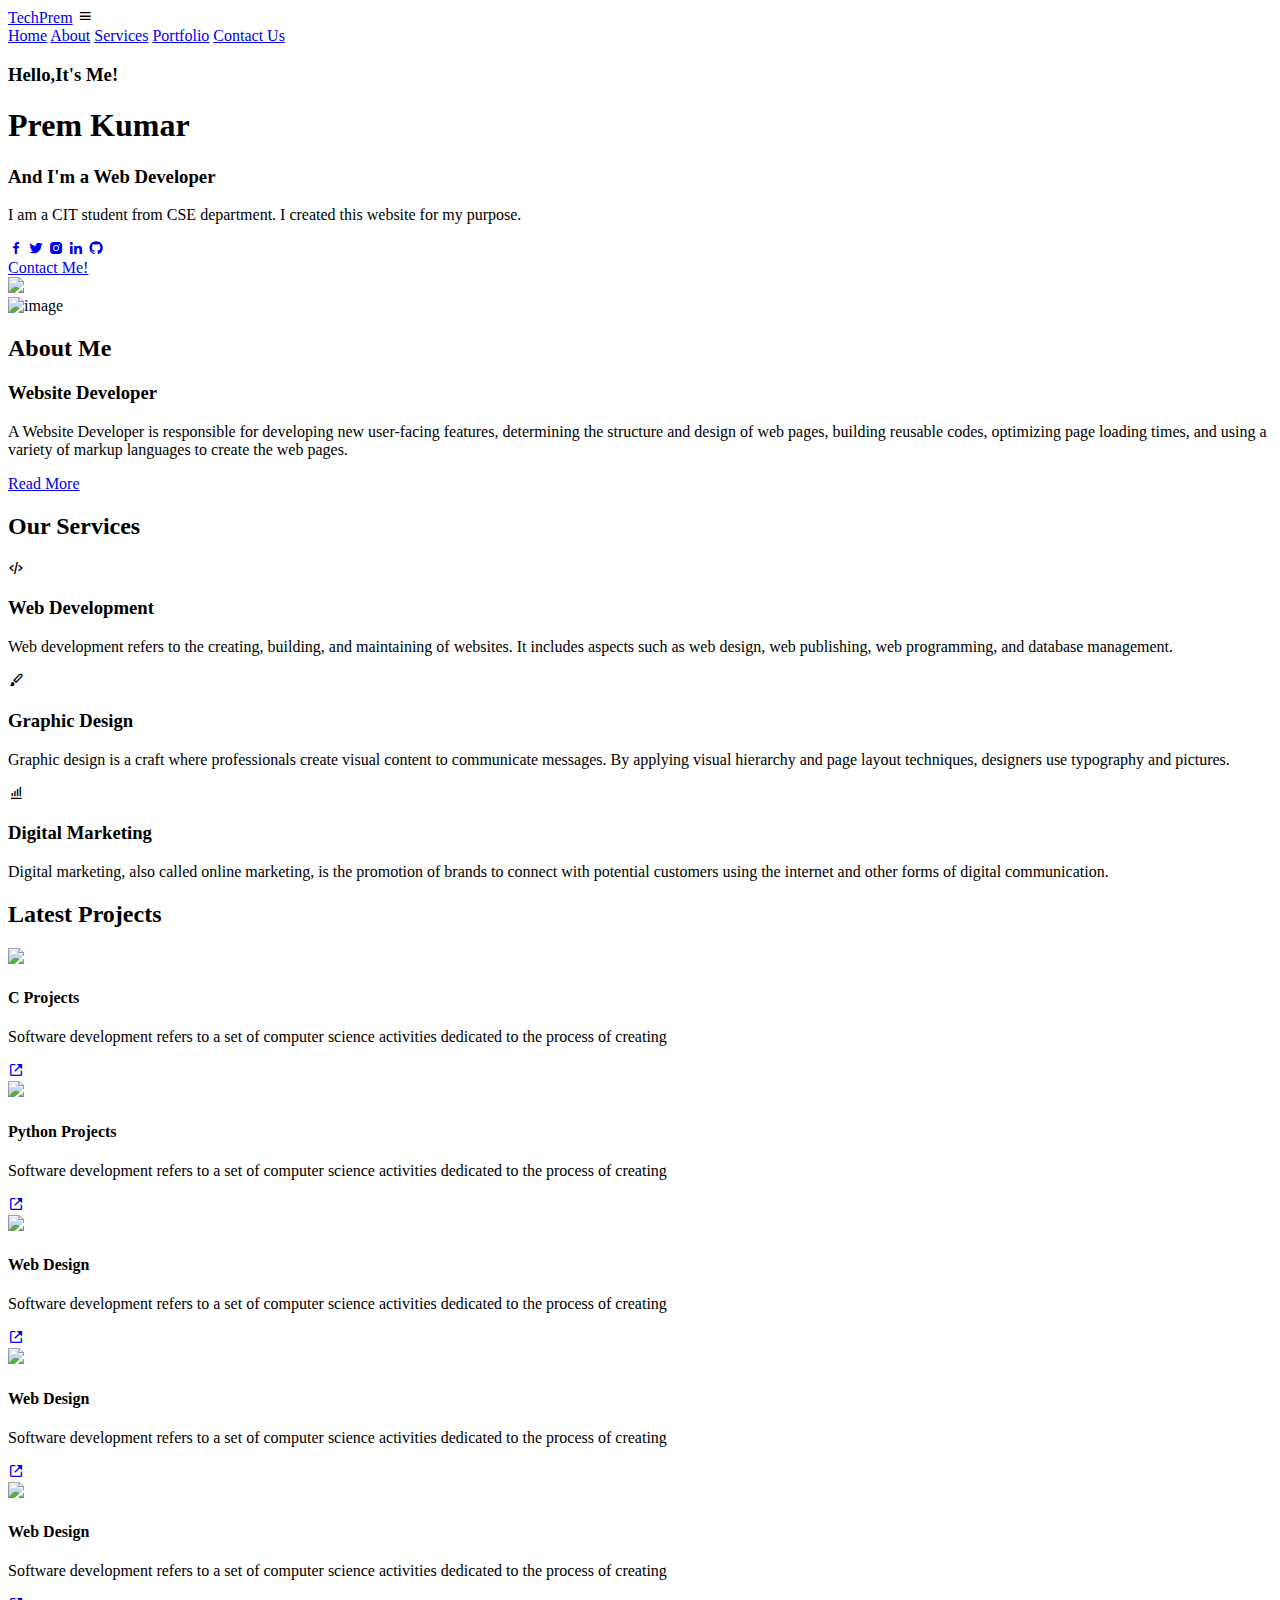
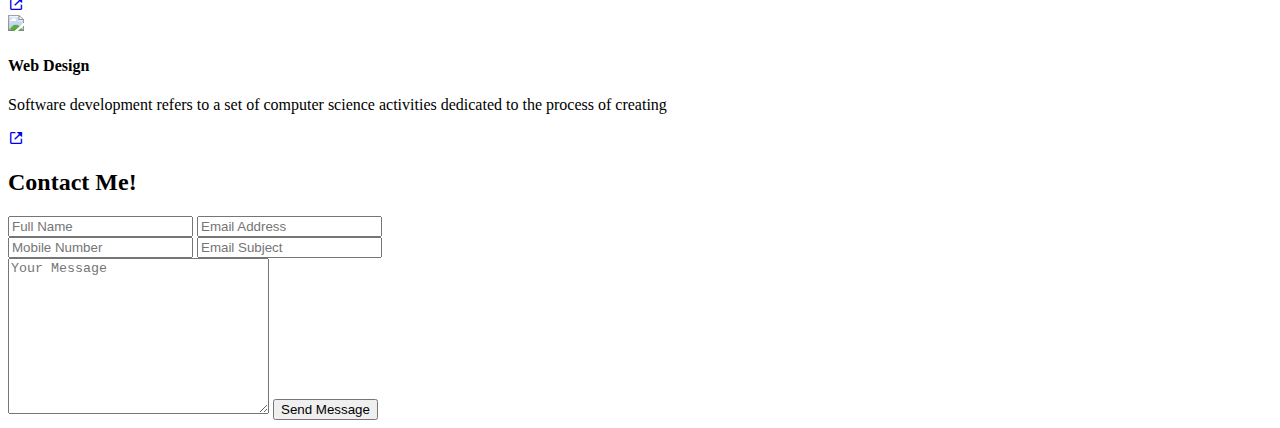
==== portfolio/index.html @ 0f35eb37 "Add via file upload" ====
<!DOCTYPE html>
<html lang="en">
<head>
    <meta charset="UTF-8">
    <meta http-equiv="X-UA-Compatible" content="IE=edge">
    <meta name="viewport" content="width=device-width, intital-scale=1.0">
    <title>Reponsive Portfolio Website Design</title>

    <!--Box-icons-->
    <link href='https://unpkg.com/boxicons@2.1.4/css/boxicons.min.css' rel='stylesheet'>

    <!--Stylesheet Linking-->
    <link rel="stylesheet" href="css/style.css">
</head>
<body>
    <!--Header design-->
    <header class="header">
        <a href="#" class="logo">TechPrem</a>

        <i class='bx bx-menu' id="menu-icon"></i>
        <nav class="navbar">
            <a href="#home" class="active">Home</a>
            <a href="#about">About</a>
            <a href="#services">Services</a>
            <a href="#portfolio">Portfolio</a>
            <a href="#contact">Contact Us</a>
        </nav>
    </header>

    <!--Home section Design-->
    <section class="home" id="home">
        <div class="home-content">
            <h3>Hello,It's Me!</h3>
            <h1>Prem Kumar</h1>
            <h3>And I'm a <span>Web Developer</span></h3>
            <p>I am a CIT student from CSE department. I created this
                website for my purpose.</p>
            <div class="social-media">
                <a href="https://www.facebook.com/profile.php?id=100094694765161" target="_blank"><i class='bx bxl-facebook'></i></a>
                <a href="https://twitter.com/premjr07" target="_blank"><i class='bx bxl-twitter'></i></a>
                <a href="https://www.instagram.com/prem__jr_/" target="_blank"><i class='bx bxl-instagram-alt'></i></a>
                <a href="https://www.linkedin.com/in/prem-kumar-08a73b274/" target="_blank"><i class='bx bxl-linkedin'></i></a>
                <a href="https://github.com/Prem30-jr" target="_blank"><i class='bx bxl-github'></i></a>
            </div>
            <a href="#contact" class="btn">Contact Me!</a>
        </div>
        <div class="home-img">
            <img src="images/Prem2.jpg" >
        </div>
    </section>

    <!--About Section Design-->
    <section class="about" id="about">
        <div class="about-img">
            <img src="images/Prem1.jpg" alt="image" height="400px;" width="450px;">
        </div>
        <div class="about-content">
            <h2 class="heading">About <span>Me</span></h2>
            <h3>Website Developer</h3>
            <p>A Website Developer is responsible for developing new user-facing features, determining the structure
                 and design of web pages, building reusable codes, optimizing page loading times, and using a variety of 
                 markup languages to create the web pages.</p>
            <a href="#" class="btn">Read More</a>
        </div>
    </section>

    <!--Service section Design-->
    <section class="services" id="services">
        <h2 class="heading">Our <span>Services</span></h2>
        <div class="services-container">
            <div class="services-box">
                <i class="bx bx-code-alt"></i>
                <h3>Web Development</h3>
                <p>Web development refers to the creating, building, and maintaining of websites. 
                    It includes aspects such as web design, web publishing, web programming, 
                    and database management.</p>
                
            </div>
            <div class="services-box">
                <i class="bx bxs-paint"></i>
                <h3>Graphic Design</h3>
                <p>Graphic design is a craft where professionals create visual content to communicate messages. By applying visual 
                    hierarchy and page layout techniques, designers use typography and pictures.</p>
                
            </div>
            <div class="services-box">
                <i class="bx bx-bar-chart-alt"></i>
                <h3>Digital Marketing</h3>
                <p>Digital marketing, also called online marketing, is the promotion of brands to connect with potential 
                    customers using the internet and other forms of digital communication. 
                </p>
               
            </div>
        </div>
    </section>
    <!--Portfolio section-->
    <section class="portfolio" id="portfolio">
        <h2 class="heading">Latest <span>Projects</span></h2>
        <div class="portfolio-container">
            <div class="portfolio-box">
                <img src="images/portfolio1.jpeg">
                <div class="portfolio-layer">
                    <h4>C Projects</h4>
                    <p>Software development refers to a set of computer science activities 
                        dedicated to the process of creating
                        </p>
                    <a href="https://github.com/Prem30-jr/C-Projects" target="_blank"><i class='bx bx-link-external'></i></a>
                </div>
            </div>

            <div class="portfolio-box">
                <img src="images/Prem3.jpg">
                <div class="portfolio-layer">
                    <h4>Python Projects</h4>
                    <p>Software development refers to a set of computer science activities 
                        dedicated to the process of creating 
                        </p>
                    <a href="https://github.com/Prem30-jr/Python-Projects" target="_blank"><i class='bx bx-link-external'></i></a>
                </div>
            </div>

            <div class="portfolio-box">
                <img src="images/Prem4.jpeg">
                <div class="portfolio-layer">
                    <h4>Web Design</h4>
                    <p>Software development refers to a set of computer science activities 
                        dedicated to the process of creating
                        </p>
                    <a href="#"><i class='bx bx-link-external'></i></a>
                </div>
            </div>

            <div class="portfolio-box">
                <img src="images/Prem5.jpg">
                <div class="portfolio-layer">
                    <h4>Web Design</h4>
                    <p>Software development refers to a set of computer science activities 
                        dedicated to the process of creating 
                        </p>
                    <a href="#"><i class='bx bx-link-external'></i></a>
                </div>
            </div>

            <div class="portfolio-box">
                <img src="images/Prem6.jpg">
                <div class="portfolio-layer">
                    <h4>Web Design</h4>
                    <p>Software development refers to a set of computer science activities 
                        dedicated to the process of creating
                        </p>
                    <a href="#"><i class='bx bx-link-external'></i></a>
                </div>
            </div>

            <div class="portfolio-box">
                <img src="images/Prem7.jpg">
                <div class="portfolio-layer">
                    <h4>Web Design</h4>
                    <p>Software development refers to a set of computer science activities 
                        dedicated to the process of creating
                        </p>
                    <a href="#"><i class='bx bx-link-external'></i></a>
                </div>
            </div>
        </div>
    </section>
    <!--Contact for Section-->
    <section class="contact" id="contact">
        <h2 class="heading">Contact <span>Me!</span></h2>
        <form action="#">
            <div class="input-box">
                <input type="text" placeholder="Full Name">
                <input type="email" placeholder="Email Address">
                
            </div>
            <div class="input-box">
                <input type="number" placeholder="Mobile Number">
                <input type="text" placeholder="Email Subject">
                
            </div>
            <textarea name="" id="" cols="30" rows="10" placeholder="Your Message"></textarea>
            <input type="submit" value="Send Message" class="btn">
        </form>
    </section>
</body>
</html>
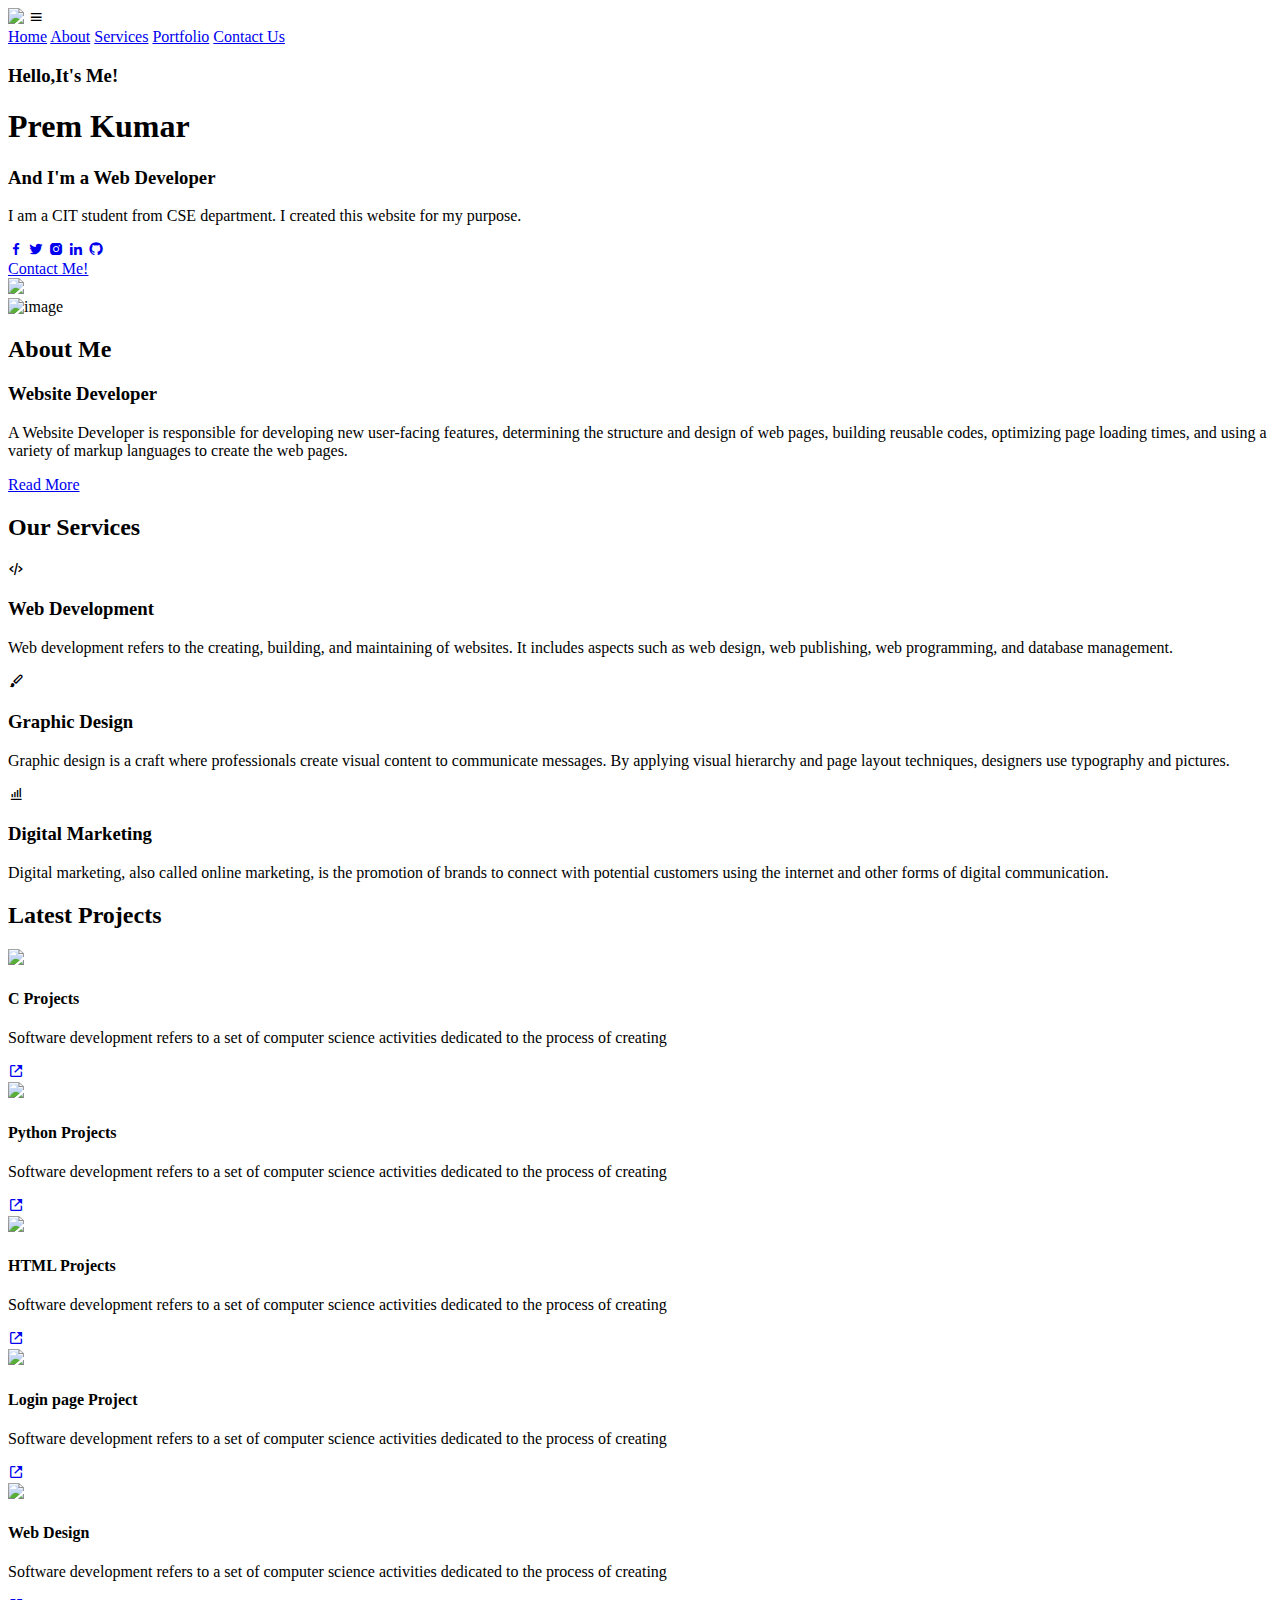
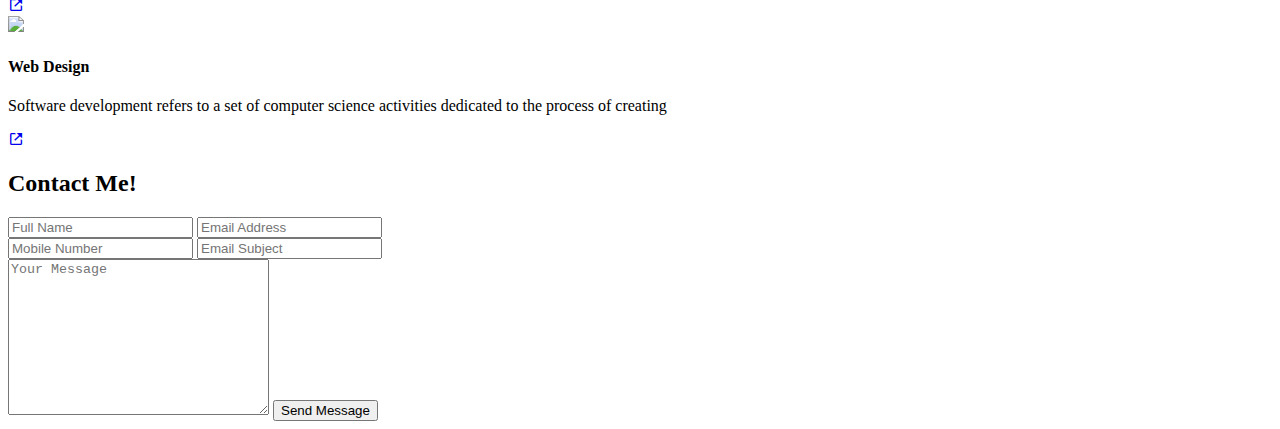
==== commit f501351e: "Add files via upload" ====
--- a/portfolio/index.html
+++ b/portfolio/index.html
@@ -15,7 +15,8 @@
 <body>
     <!--Header design-->
     <header class="header">
-        <a href="#" class="logo">TechPrem</a>
+        <a href="#" class="logo"><img src="images/logo.png" width="150px"></a>
+        
 
         <i class='bx bx-menu' id="menu-icon"></i>
         <nav class="navbar">
@@ -36,7 +37,7 @@
             <p>I am a CIT student from CSE department. I created this
                 website for my purpose.</p>
             <div class="social-media">
-                <a href="https://www.facebook.com/profile.php?id=100094694765161" target="_blank"><i class='bx bxl-facebook'></i></a>
+                <a href="https://www.facebook.com/profile.php?id=100095736662800" target="_blank"><i class='bx bxl-facebook'></i></a>
                 <a href="https://twitter.com/premjr07" target="_blank"><i class='bx bxl-twitter'></i></a>
                 <a href="https://www.instagram.com/prem__jr_/" target="_blank"><i class='bx bxl-instagram-alt'></i></a>
                 <a href="https://www.linkedin.com/in/prem-kumar-08a73b274/" target="_blank"><i class='bx bxl-linkedin'></i></a>
@@ -52,7 +53,7 @@
     <!--About Section Design-->
     <section class="about" id="about">
         <div class="about-img">
-            <img src="images/Prem1.jpg" alt="image" height="400px;" width="450px;">
+            <img src="images/prem photo.jpg" alt="image" height="400px;" width="450px;">
         </div>
         <div class="about-content">
             <h2 class="heading">About <span>Me</span></h2>
@@ -122,22 +123,22 @@
             <div class="portfolio-box">
                 <img src="images/Prem4.jpeg">
                 <div class="portfolio-layer">
-                    <h4>Web Design</h4>
+                    <h4>HTML Projects</h4>
                     <p>Software development refers to a set of computer science activities 
                         dedicated to the process of creating
                         </p>
-                    <a href="#"><i class='bx bx-link-external'></i></a>
+                    <a href="https://github.com/Prem30-jr/HTML-Projects" target="_blank"><i class='bx bx-link-external'></i></a>
                 </div>
             </div>
 
             <div class="portfolio-box">
                 <img src="images/Prem5.jpg">
                 <div class="portfolio-layer">
-                    <h4>Web Design</h4>
+                    <h4>Login page Project</h4>
                     <p>Software development refers to a set of computer science activities 
                         dedicated to the process of creating 
                         </p>
-                    <a href="#"><i class='bx bx-link-external'></i></a>
+                    <a href="https://github.com/Prem30-jr/HTML-Projects/tree/main/Login%20" target="_blank"><i class='bx bx-link-external'></i></a>
                 </div>
             </div>
 
